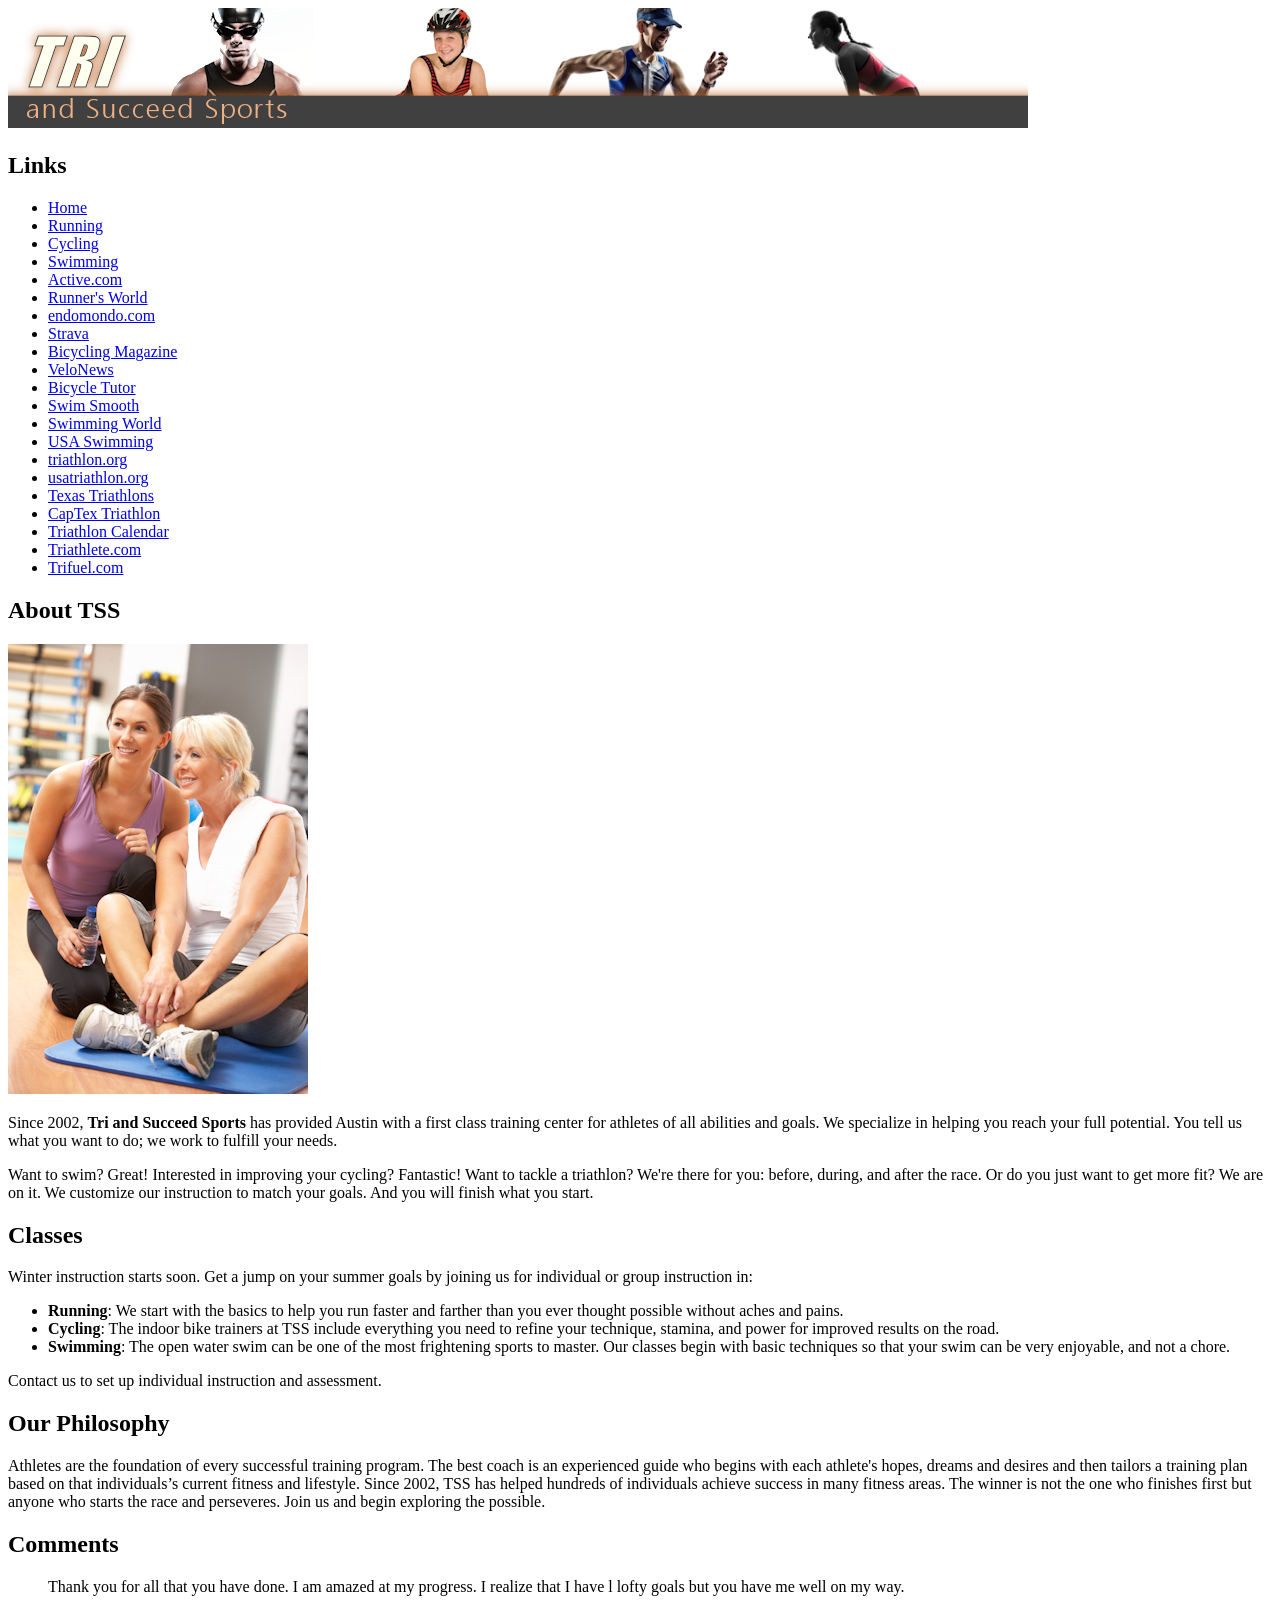
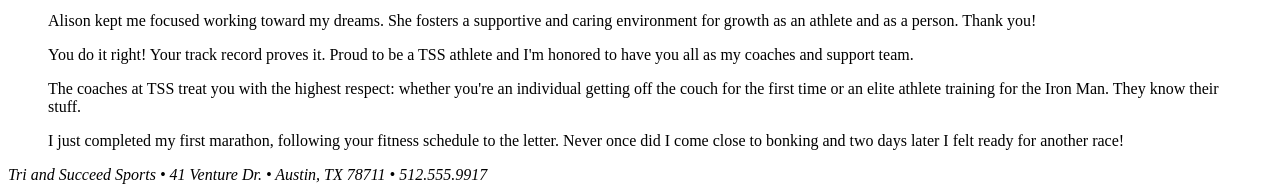
==== index.html @ 7333b81f "Initial commit" ====
﻿<!doctype html>
<html lang="en">
<head>
   <!--
    New Perspectives on HTML5 and CSS3, 8th Edition
    Tutorial 2
    Tutorial Case
    
    Tri and Succeed Sports
    Author: 
    Date:   

    Filename: tss_home.html
   -->
   <meta charset="utf-8" />
   <meta name="keywords" content="triathlon, running, swimming, cycling" />
   <title>Tri and Succeed Sports</title>
</head>

<body>
   <header> <img src="tss_logo.png" alt="Tri and Succeed Sports" /> </header>
   <nav>
      <h1>Links</h1>
      <ul>
         <li><a href="tss_home.html">Home</a></li>
         <li><a href="tss_run.html">Running</a></li>
         <li><a href="tss_bike.html">Cycling</a></li>
         <li><a href="tss_swim.html">Swimming</a></li>
         <li class="newgroup"><a href="http://www.active.com/">Active.com</a></li>
         <li><a href="http://www.runnersworld.com/">Runner's World</a></li>
         <li><a href="https://www.endomondo.com/">endomondo.com</a></li>
         <li><a href="http://www.strava.com/">Strava</a></li>
         <li><a href="http://www.bicycling.com/">Bicycling Magazine</a></li>
         <li><a href="http://velonews.competitor.com/">VeloNews</a></li>
         <li><a href="http://bicycletutor.com/">Bicycle Tutor</a></li>
         <li><a href="http://www.swimsmooth.com/">Swim Smooth</a></li>
         <li><a href="http://www.swimmingworldmagazine.com/">Swimming World</a></li>
         <li><a href="http://www.usaswimming.org/">USA Swimming</a></li>
         <li class="newgroup"><a href="http://www.triathlon.org/">triathlon.org</a></li>
         <li><a href="http://www.usatriathlon.org/">usatriathlon.org</a></li>
         <li><a href="http://www.trifind.com/tx.html">Texas Triathlons</a></li>
         <li><a href="http://www.captextri.com/">CapTex Triathlon</a></li>
         <li><a href="http://www.trifind.com/">Triathlon Calendar</a></li>
         <li><a href="http://triathlon.competitor.com/">Triathlete.com</a></li>
         <li><a href="http://www.trifuel.com/">Trifuel.com</a></li>
      </ul>
   </nav>
   <article id="about_tss">
      <h1>About TSS </h1>
      <img src="tss_photo1.png" alt="" />
      <p>Since 2002, <strong>Tri and Succeed Sports</strong> has provided Austin 
         with a first class training center for athletes of all abilities and 
         goals. We specialize in helping you reach your full potential. You tell 
         us what you want to do; we work to fulfill your needs.</p>
      <p>Want to swim? Great! Interested in improving your cycling? Fantastic! 
         Want to tackle a triathlon? We're there for you: before, during, and after the 
         race. Or do you just want to get more fit? We are on it. We  customize our 
         instruction to match your goals. And you will finish what you start.</p>
      <h2>Classes</h2>
      <p>Winter instruction starts soon. Get a jump on your summer goals by 
         joining us for individual or group instruction in:</p>
      <ul>
         <li><strong>Running</strong>: We start with the basics to help you 
            run faster and farther than you ever thought possible without 
            aches and pains.</li>
         <li><strong>Cycling</strong>: The indoor bike trainers at TSS 
            include everything you need to refine your technique, stamina, and 
            power for improved results on the road.</li>
         <li><strong>Swimming</strong>: The open water swim can be one of 
            the most frightening sports to master. Our classes begin with basic 
            techniques so that your swim can be very enjoyable, and 
            not a chore.</li>
      </ul>
      <p>Contact us to set up individual instruction and assessment.</p>
      <h2>Our Philosophy</h2>
      <p>Athletes are the foundation of every successful training program. 
         The best coach is an experienced ‎guide who begins with each athlete's 
         hopes, dreams and desires and then tailors a ‎training plan based on 
         that individuals’s current fitness and lifestyle. Since 2002, TSS ‎has 
         helped hundreds of individuals achieve success in many fitness areas. 
         The winner is not the one who finishes first but anyone who starts 
         the race and perseveres. Join us and begin exploring the possible.</p>
   </article>
   <aside>
      <h1>Comments</h1>
      <blockquote> Thank you for all that you have done. I am amazed at 
         my progress. I realize that I have l lofty goals but you have me well 
         on my way.</blockquote>
      <blockquote> Alison kept me focused working toward my dreams. She 
         fosters a supportive and caring environment for growth as an athlete 
         and as a person. Thank you!</blockquote>
      <blockquote> You do it right! Your track record proves it.
         Proud to be a TSS athlete and I'm honored to have you all as my 
         coaches and support team.</blockquote>
      <blockquote> The coaches at TSS treat you with the highest respect: 
         whether you're an individual getting off the couch for the first time 
         or an elite athlete training for the Iron Man. They know 
         their stuff.</blockquote>
      <blockquote> I just completed my first marathon, following your fitness 
         schedule to the letter. Never once did I come close to bonking and 
         two days later I felt ready for another race!</blockquote>
   </aside>
   <footer>
      <address>
      Tri and Succeed Sports &#8226; 41 Venture Dr. &#8226; Austin, TX 
      78711 &#8226; 512.555.9917
      </address>
   </footer>
</body>
</html>
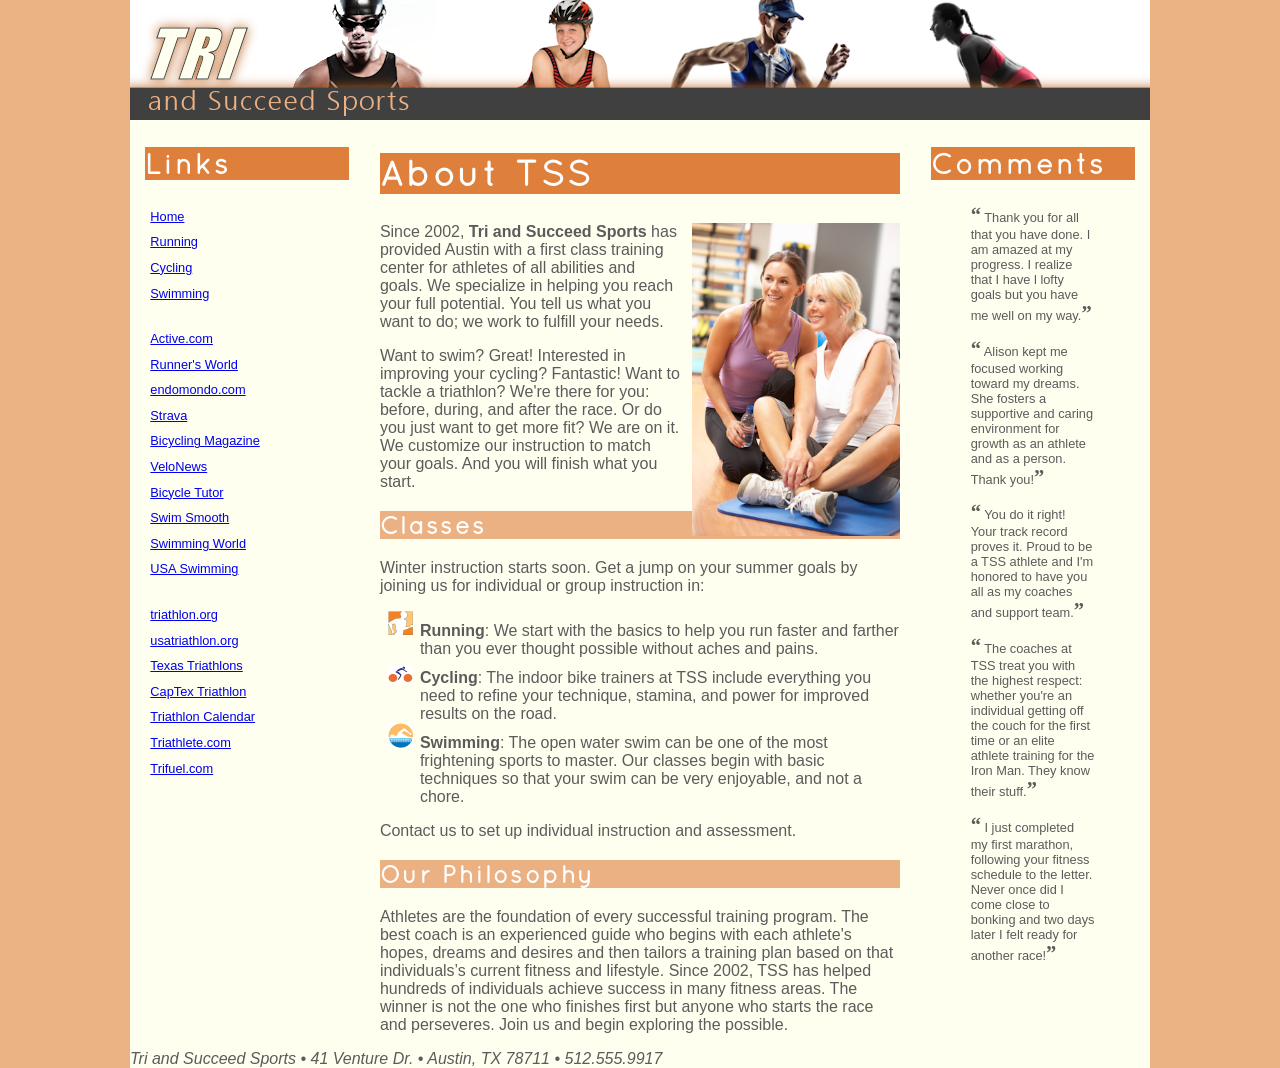
==== commit 945f9a20: "my tut2 notes" ====
--- a/index.html
+++ b/index.html
@@ -1,4 +1,4 @@
-﻿<!doctype html>
+<!doctype html>
 <html lang="en">
 <head>
    <!--
@@ -7,15 +7,25 @@
     Tutorial Case
     
     Tri and Succeed Sports
-    Author: 
-    Date:   
+    Author: Latif Zewalk-Wren
+    Date:   9/15/2026
 
     Filename: tss_home.html
    -->
    <meta charset="utf-8" />
    <meta name="keywords" content="triathlon, running, swimming, cycling" />
    <title>Tri and Succeed Sports</title>
+   
+   
+  
+        <link href="tss_layout.css" rel="stylesheet" />
+        <link href="tss_styles.css" rel="stylesheet" />
+   
+   
+   
+   
 </head>
+   
 
 <body>
    <header> <img src="tss_logo.png" alt="Tri and Succeed Sports" /> </header>
--- a/tss_layout.css
+++ b/tss_layout.css
@@ -0,0 +1,62 @@
+@charset "utf-8";
+
+/*
+   New Perspectives on HTML5 and CSS3, 8th Edition
+   Tutorial 2
+   Tutorial Case
+   
+   TSS Layout Styles
+   Filename: tss_layout.css
+
+*/
+
+
+body {
+	margin: 0 auto;
+	width: 100%;
+	max-width: 1020px;
+	min-width: 640px;
+}
+
+body > header {
+	margin: 0;
+	width: 100%;
+	overflow: hidden;
+}
+
+body > nav {
+	width: 20%;
+	float: left;
+	margin: 0 0 0 1.5%;
+}
+
+body > article#about_tss {
+	width: 51%;
+	float: left;
+	margin: 0 3% 0 3%;
+}
+
+
+body > aside {
+	width: 20%;
+	float: left;
+	margin: 0 1.5% 0 0;
+}
+
+body > article#about_tss img {
+	float: right;
+	width: 40%;
+	margin: 0px 0 10px 10px;
+}
+
+article.syllabus {
+    float: left;
+	width: 74.5%;
+	margin: 0 4% 0 0%;
+}
+
+
+body > footer {
+	width: 100%;
+	clear: left;
+}
--- a/tss_styles.css
+++ b/tss_styles.css
@@ -0,0 +1,267 @@
+@charset "utf-8";
+/*
+   New Perspectives on HTML5 and CSS3, 8th Edition
+   Tutorial 2
+   Tutorial Case
+   
+   TSS Typographic Style Sheet
+   Author: Latif Zewalk-Wren
+   Date:   9/18/2026
+   
+   Filename: tss_styles.css
+
+*/
+
+@font-face{
+   font-family: Quicksand;
+   src:url('Quicksand-Regular.woff') format('woff'),
+      url('Quicksand-Regular.ttf') format('truetype');
+   
+}
+
+/* HTML and Body Styles */
+html{
+   background-color: hsl(27,72%,72%);
+   
+}
+
+body{
+   color: rgb(91,91,91);
+   background-color: ivory;
+   font-family: Verdana, Geneva, sans-serif;
+}
+
+/* Heading Styles */
+
+h1{
+   color:white;
+   background-color: rgb(222,128,60);
+   font-size: 2.2em;
+   
+   
+}
+
+h2{
+   color:white;
+   background-color: rgb(235,177,131);
+   font-size: 1.5em;
+   
+   
+}
+h1,h2{
+   font-family: Quicksand, Verdana, Geneva, sans-serif;
+   letter-spacing: 0.1em;
+   
+}
+
+
+
+/* Aside and Blockquote Styles */
+aside{
+   font-size: 0.8em;
+   
+}
+aside blockquotes {
+      color: rgb(232,165,116);
+      margin: 20px 5px;
+   quotes: "\201C" "\201D";
+   
+}
+aside blockquote::before{
+   
+   content:open-quote;
+   font-family: "Times New Roman", Times, Serif;
+   font-size : 1.6em;
+   font-weight: bold;
+}
+aside blockquote::after{
+   
+   content:close-quote;
+   font-family: "Times New Roman", Times, Serif;
+   font-size : 1.6em;
+   font-weight: bold;
+}
+
+   article#about_tss h1 {
+      color: white;
+      background-color : rgb(222,128,60);
+   }  
+article#about_tss h2{
+      color: white;
+      background-color: rgb(235,177,131);
+   }
+   
+   article.syllabus h1, 
+article.syllabus h2{
+      background-color: rgb(255,185,255);
+      color: rgb(161,101,101);
+   }
+/* Navigation Styles */	
+nav{
+   font-size: 0.8em;
+}
+nav>ul{
+   line-height: 2em;
+   list-style-type: none;
+   padding-left: 5px;
+
+}
+nav > ul> li.newgroup{
+   margin-top: 20px;
+   
+}
+nav> ul > li > a :link, nav> ul > li > a:visited{
+   color: rgb(151,151,151);
+   text-decoration: none;
+   
+}
+nav> ul > li > a :hover, nav> ul > li > a:active{
+   color: rgb(255,65,255);
+   text-decoration: none;
+   
+}
+
+/* List Styles */
+article.syllabus ol{
+   
+   list-style-type: upper-roman;
+   
+}
+article.syllabus ol ol{
+   
+   list-style-type: upper-alpha;
+   
+}
+article.syllabus ol ol ol{
+   
+   list-style-type: decimal;
+}
+article#about_tss ul li:first-of-type{
+   
+   list-style-image: url(runicon.png);
+}
+
+article#about_tss ul li:nth-of-type(2){
+   
+   list-style-image: url(bikeicon.png);
+}
+article#about_tss ul li:last-of-type{
+   
+   list-style-image: url(swimicon.png);
+}
+
+
+
+
+
+
+/* Footer Styles */
+
+body> footer addreas{
+   
+   background-color: rgb(222,128,60);
+   color:  white;
+   color: rgb(255,225,255,0.7);
+   font: normal small-caps bold 0.9em/3em
+      Quicksand, Verdana, Geneva, sans-serif;
+   
+}
+   
+   
+
+
+
+
+
+
+
+
+
+
+
+
+
+
+/*
+Notice for the Quicksand-Regular Font
+------------------------------------------------------------------------------
+SIL Open Font License v1.10
+
+This license can also be found at this permalink: http://www.fontsquirrel.com/license/quicksand
+
+Copyright (c) 2011, Andrew Paglinawan (http://www.andrewpaglinawan.com andrew.paglinawan@gmail.com), 
+with Reserved Font Name “Quicksand”.
+
+This Font Software is licensed under the SIL Open Font License, Version 1.1.
+This license is copied below, and is also available with a FAQ at: http://scripts.sil.org/OFL
+
+—————————————————————————————-
+SIL OPEN FONT LICENSE Version 1.1 - 26 February 2007
+—————————————————————————————-
+
+PREAMBLE
+The goals of the Open Font License (OFL) are to stimulate worldwide development of collaborative 
+font projects, to support the font creation efforts of academic and linguistic communities, and 
+to provide a free and open framework in which fonts may be shared and improved in 
+partnership with others.
+
+The OFL allows the licensed fonts to be used, studied, modified and redistributed freely as 
+long as they are not sold by themselves. The fonts, including any derivative works, can 
+be bundled, embedded, redistributed and/or sold with any software provided that any reserved 
+names are not used by derivative works. The fonts and derivatives, however, cannot be released under 
+any other type of license. The requirement for fonts to remain under this license does not apply 
+to any document created using the fonts or their derivatives.
+
+DEFINITIONS
+“Font Software” refers to the set of files released by the Copyright Holder(s) under this 
+license and clearly marked as such. This may include source files, build scripts and documentation.
+
+“Reserved Font Name” refers to any names specified as such after the copyright statement(s).
+
+“Original Version” refers to the collection of Font Software components as distributed by 
+the Copyright Holder(s).
+
+“Modified Version” refers to any derivative made by adding to, deleting, or substituting—in 
+part or in whole—any of the components of the Original Version, by changing formats or by 
+porting the Font Software to a new environment.
+
+“Author” refers to any designer, engineer, programmer, technical writer or other person 
+who contributed to the Font Software.
+
+PERMISSION & CONDITIONS
+Permission is hereby granted, free of charge, to any person obtaining a copy of the Font Software, 
+to use, study, copy, merge, embed, modify, redistribute, and sell modified and unmodified copies of 
+the Font Software, subject to the following conditions:
+
+1) Neither the Font Software nor any of its individual components, in Original or Modified 
+Versions, may be sold by itself.
+
+2) Original or Modified Versions of the Font Software may be bundled, redistributed and/or 
+sold with any software, provided that each copy contains the above copyright notice and this 
+license. These can be included either as stand-alone text files, human-readable headers or in 
+the appropriate machine-readable metadata fields within text or binary files as long as those 
+fields can be easily viewed by the user.
+
+3) No Modified Version of the Font Software may use the Reserved Font Name(s) unless explicit 
+written permission is granted by the corresponding Copyright Holder. This restriction only applies 
+to the primary font name as presented to the users.
+
+4) The name(s) of the Copyright Holder(s) or the Author(s) of the Font Software shall not be used 
+to promote, endorse or advertise any Modified Version, except to acknowledge the contribution(s) 
+of the Copyright Holder(s) and the Author(s) or with their explicit written permission.
+
+5) The Font Software, modified or unmodified, in part or in whole, must be distributed entirely 
+under this license, and must not be distributed under any other license. The requirement for fonts 
+to remain under this license does not apply to any document created using the Font Software.
+
+TERMINATION
+This license becomes null and void if any of the above conditions are not met.
+
+DISCLAIMER
+THE FONT SOFTWARE IS PROVIDED “AS IS”, WITHOUT WARRANTY OF ANY KIND, EXPRESS OR IMPLIED, 
+INCLUDING BUT NOT LIMITED TO ANY WARRANTIES OF MERCHANTABILITY, FITNESS FOR A PARTICULAR PURPOSE 
+AND NONINFRINGEMENT OF COPYRIGHT, PATENT, TRADEMARK, OR OTHER RIGHT. IN NO EVENT SHALL THE COPYRIGHT 
+HOLDER BE LIABLE FOR ANY CLAIM, DAMAGES OR OTHER LIABILITY, INCLUDING ANY GENERAL, SPECIAL, INDIRECT, 
+INCIDENTAL, OR CONSEQUENTIAL DAMAGES, WHETHER IN AN ACTION OF CONTRACT, TORT OR OTHERWISE, ARISING 
+FROM, OUT OF THE USE OR INABILITY TO USE THE FONT SOFTWARE OR FROM OTHER DEALINGS IN THE FONT SOFTWARE.
+*/
